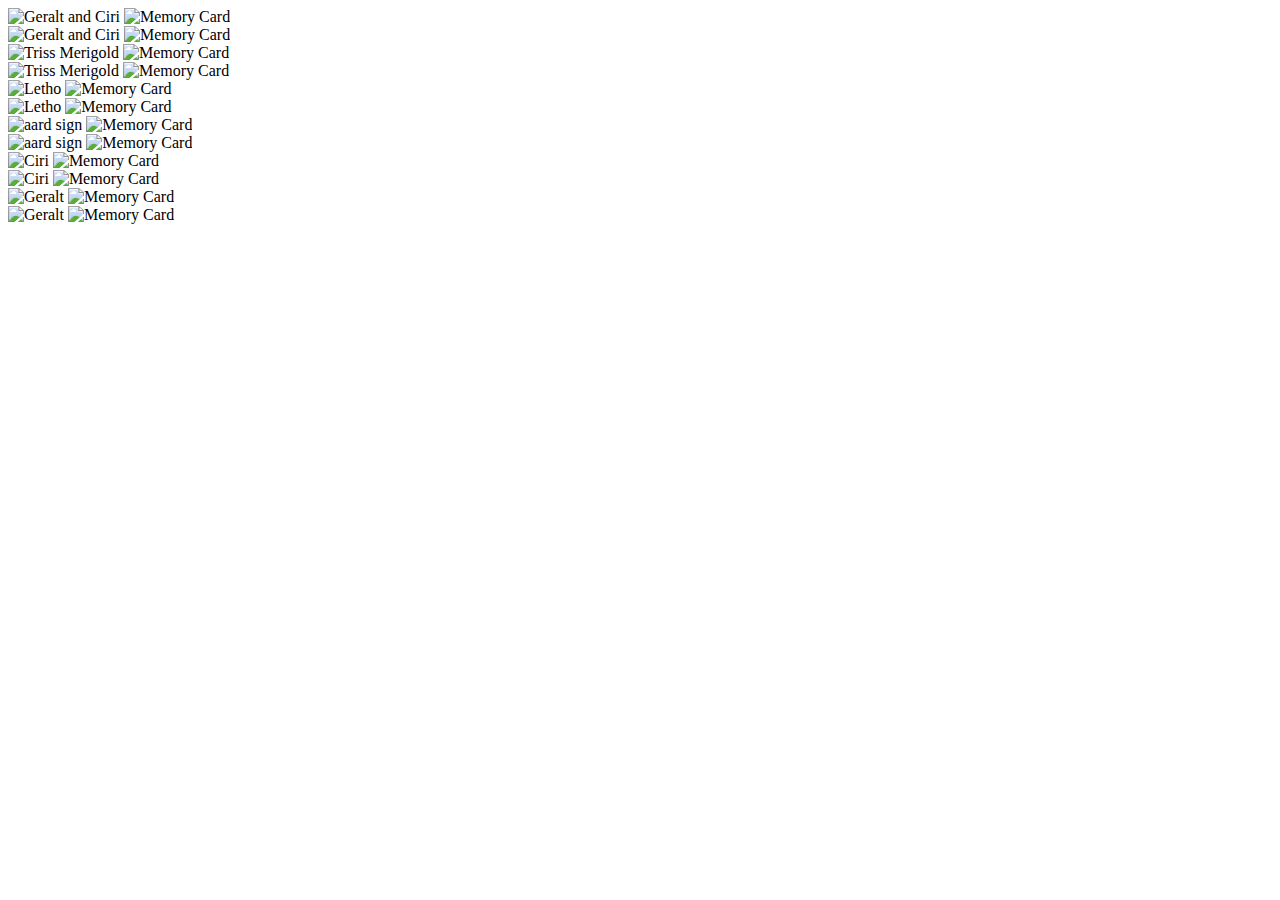
==== index.html @ 0a780813 "Update index.html" ====
<!DOCTYPE html>
<html lang="en" dir="ltr">
  <head>
    <meta charset="utf-8">
    <title>Memory Game</title>
    <link rel="stylesheet" href="styles.css">
  </head>
  <body>
    <section class="memory-game">
     <div class="memory-card" data-framework="react">
        <img class="front-face" src="img/g&c.jpeg" alt="Geralt and Ciri">
        <img class="back-face" src="img/front-face.jpeg" alt="Memory Card">
      </div>

     <div class="memory-card" data-framework="react">
        <img class="front-face" src="img/g&c.jpeg" alt="Geralt and Ciri">
        <img class="back-face" src="img/front-face.jpeg" alt="Memory Card">
      </div>

     <div class="memory-card" data-framework="angular">
        <img class="front-face" src="img/triss.jpeg" alt="Triss Merigold">
        <img class="back-face" src="img/front-face.jpeg" alt="Memory Card">
      </div>

     <div class="memory-card" data-framework="angular">
        <img class="front-face" src="img/triss.jpeg" alt="Triss Merigold">
        <img class="back-face" src="img/front-face.jpeg" alt="Memory Card">
      </div>

     <div class="memory-card" data-framework="ember">
        <img class="front-face" src="img/letho.jpeg" alt="Letho">
        <img class="back-face" src="img/front-face.jpeg" alt="Memory Card">
      </div>

     <div class="memory-card" data-framework="ember">
        <img class="front-face" src="img/letho.jpeg" alt="Letho">
        <img class="back-face" src="img/front-face.jpeg" alt="Memory Card">
      </div>

     <div class="memory-card" data-framework="vue">
        <img class="front-face" src="img/aard.jpeg" alt="aard sign">
        <img class="back-face" src="img/front-face.jpeg" alt="Memory Card">
      </div>

     <div class="memory-card" data-framework="vue">
        <img class="front-face" src="img/aard.jpeg" alt="aard sign">
        <img class="back-face" src="img/front-face.jpeg" alt="Memory Card">
      </div>

     <div class="memory-card" data-framework="backbone">
        <img class="front-face" src="img/ciri.jpeg" alt="Ciri">
        <img class="back-face" src="img/front-face.jpeg" alt="Memory Card">
      </div>

     <div class="memory-card" data-framework="backbone">
        <img class="front-face" src="img/ciri.jpeg" alt="Ciri">
        <img class="back-face" src="img/front-face.jpeg" alt="Memory Card">
      </div>

     <div class="memory-card" data-framework="aurelia">
        <img class="front-face" src="img/geralt.jpeg" alt="Geralt">
        <img class="back-face" src="img/front-face.jpeg" alt="Memory Card">
      </div>

     <div class="memory-card" data-framework="aurelia">
        <img class="front-face" src="img/geralt.jpeg" alt="Geralt">
        <img class="back-face" src="img/front-face.jpeg" alt="Memory Card">
      </div>
    </section>


    <script src="scripts.js"></script>
  </body>
</html>
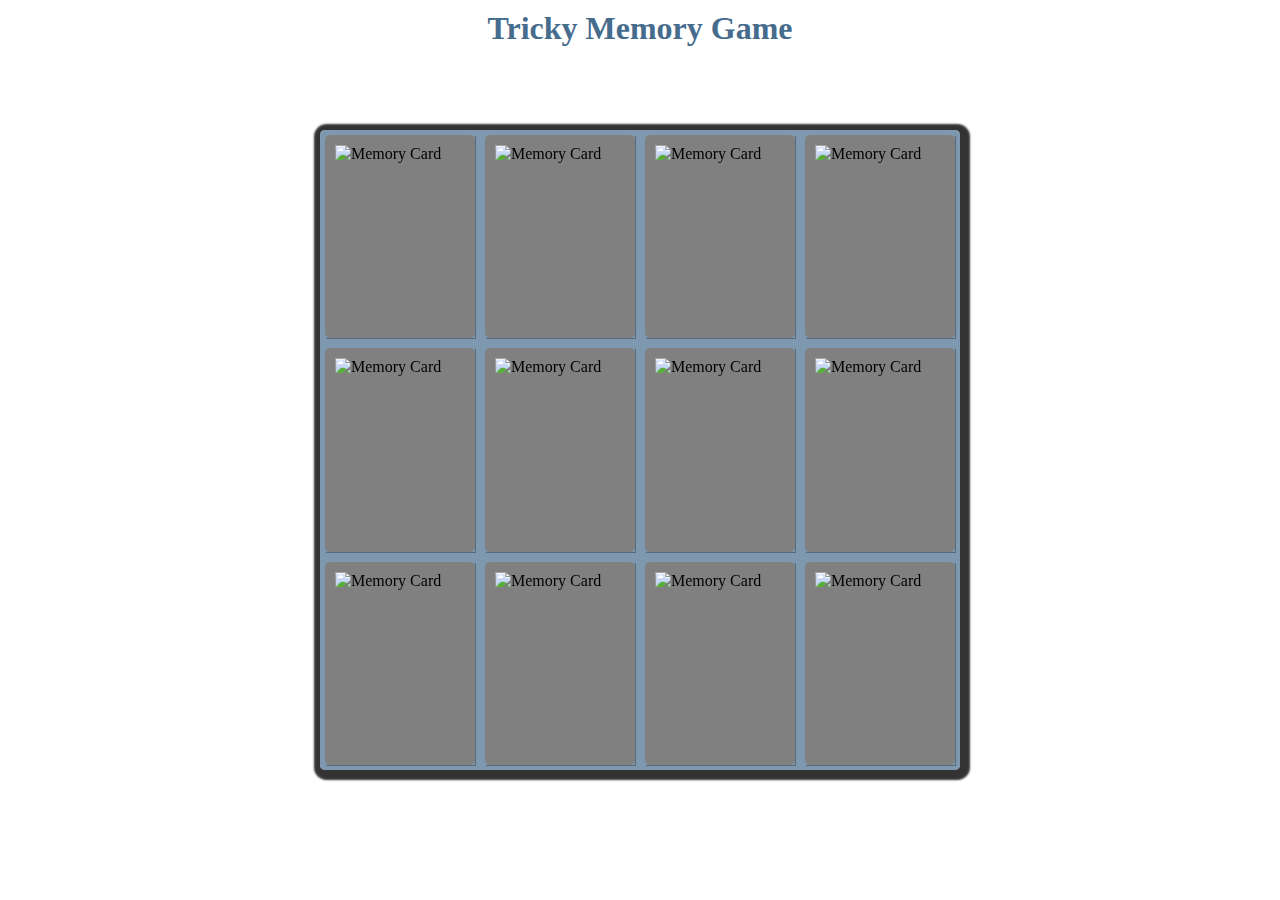
==== commit a69c484a: "Update index.html" ====
--- a/index.html
+++ b/index.html
@@ -6,63 +6,64 @@
     <link rel="stylesheet" href="styles.css">
   </head>
   <body>
+    <h1 id='heading'>Tricky Memory Game</h1>
     <section class="memory-game">
-     <div class="memory-card" data-framework="react">
+     <div class="memory-card" data-framework="geralt&ciri">
         <img class="front-face" src="img/g&c.jpeg" alt="Geralt and Ciri">
         <img class="back-face" src="img/front-face.jpeg" alt="Memory Card">
       </div>
 
-     <div class="memory-card" data-framework="react">
+     <div class="memory-card" data-framework="geralt&ciri">
         <img class="front-face" src="img/g&c.jpeg" alt="Geralt and Ciri">
         <img class="back-face" src="img/front-face.jpeg" alt="Memory Card">
       </div>
 
-     <div class="memory-card" data-framework="angular">
+     <div class="memory-card" data-framework="triss">
         <img class="front-face" src="img/triss.jpeg" alt="Triss Merigold">
         <img class="back-face" src="img/front-face.jpeg" alt="Memory Card">
       </div>
 
-     <div class="memory-card" data-framework="angular">
+     <div class="memory-card" data-framework="triss">
         <img class="front-face" src="img/triss.jpeg" alt="Triss Merigold">
         <img class="back-face" src="img/front-face.jpeg" alt="Memory Card">
       </div>
 
-     <div class="memory-card" data-framework="ember">
+     <div class="memory-card" data-framework="letho">
         <img class="front-face" src="img/letho.jpeg" alt="Letho">
         <img class="back-face" src="img/front-face.jpeg" alt="Memory Card">
       </div>
 
-     <div class="memory-card" data-framework="ember">
+     <div class="memory-card" data-framework="letho">
         <img class="front-face" src="img/letho.jpeg" alt="Letho">
         <img class="back-face" src="img/front-face.jpeg" alt="Memory Card">
       </div>
 
-     <div class="memory-card" data-framework="vue">
+     <div class="memory-card" data-framework="aard">
         <img class="front-face" src="img/aard.jpeg" alt="aard sign">
         <img class="back-face" src="img/front-face.jpeg" alt="Memory Card">
       </div>
 
-     <div class="memory-card" data-framework="vue">
+     <div class="memory-card" data-framework="aard">
         <img class="front-face" src="img/aard.jpeg" alt="aard sign">
         <img class="back-face" src="img/front-face.jpeg" alt="Memory Card">
       </div>
 
-     <div class="memory-card" data-framework="backbone">
+     <div class="memory-card" data-framework="ciri">
         <img class="front-face" src="img/ciri.jpeg" alt="Ciri">
         <img class="back-face" src="img/front-face.jpeg" alt="Memory Card">
       </div>
 
-     <div class="memory-card" data-framework="backbone">
+     <div class="memory-card" data-framework="ciri">
         <img class="front-face" src="img/ciri.jpeg" alt="Ciri">
         <img class="back-face" src="img/front-face.jpeg" alt="Memory Card">
       </div>
 
-     <div class="memory-card" data-framework="aurelia">
+     <div class="memory-card" data-framework="geralt">
         <img class="front-face" src="img/geralt.jpeg" alt="Geralt">
         <img class="back-face" src="img/front-face.jpeg" alt="Memory Card">
       </div>
 
-     <div class="memory-card" data-framework="aurelia">
+     <div class="memory-card" data-framework="geralt">
         <img class="front-face" src="img/geralt.jpeg" alt="Geralt">
         <img class="back-face" src="img/front-face.jpeg" alt="Memory Card">
       </div>
--- a/styles.css
+++ b/styles.css
@@ -0,0 +1,67 @@
+* {
+  padding: 0;
+  margin: 0;
+  box-sizing: border-box;
+}
+
+body {
+  height: 100vh;
+  display: flex;
+  background: url("img/witcher.png")no-repeat;
+  background-size: cover;
+}
+
+#heading{
+  text-align: center;
+  position: absolute;
+  width: 100%;
+  color: rgb(70, 108, 141);
+  padding-top: 10px;
+}
+
+.memory-game {
+  width: 640px;
+  height: 640px;
+  margin: auto;
+  display: flex;
+  flex-wrap: wrap;
+  perspective: 1000px;
+  background-color: rgba(70, 108, 141, .7);
+  box-shadow: 2px 2px 2px 8px rgba(0, 0, 0, .8);
+  border-radius: 5px;
+}
+
+.memory-card {
+  width: calc(25% - 10px);
+  height: calc(33.333% - 10px);
+  margin: 5px;
+  position: relative;
+  transform-style: preserve-3d;
+  box-shadow: 1px 1px 0 rgba(0, 0, 0, .3);
+  transform: scale(1);
+  transform-style: preserve-3d;
+  transition: transform .5s;
+}
+.memory-card:active {
+  transform: scale(0.97);
+  transition: transform .2s;
+}
+
+.memory-card.flip {
+  transform: rotateY(180deg);
+}
+
+.front-face,
+.back-face {
+  width: 100%;
+  height: 100%;
+  padding: 10px;
+  position: absolute;
+  border-radius: 5px;
+  background: gray;
+  backface-visibility: hidden;
+}
+
+.front-face{
+  transform: rotateY(180deg);
+}
